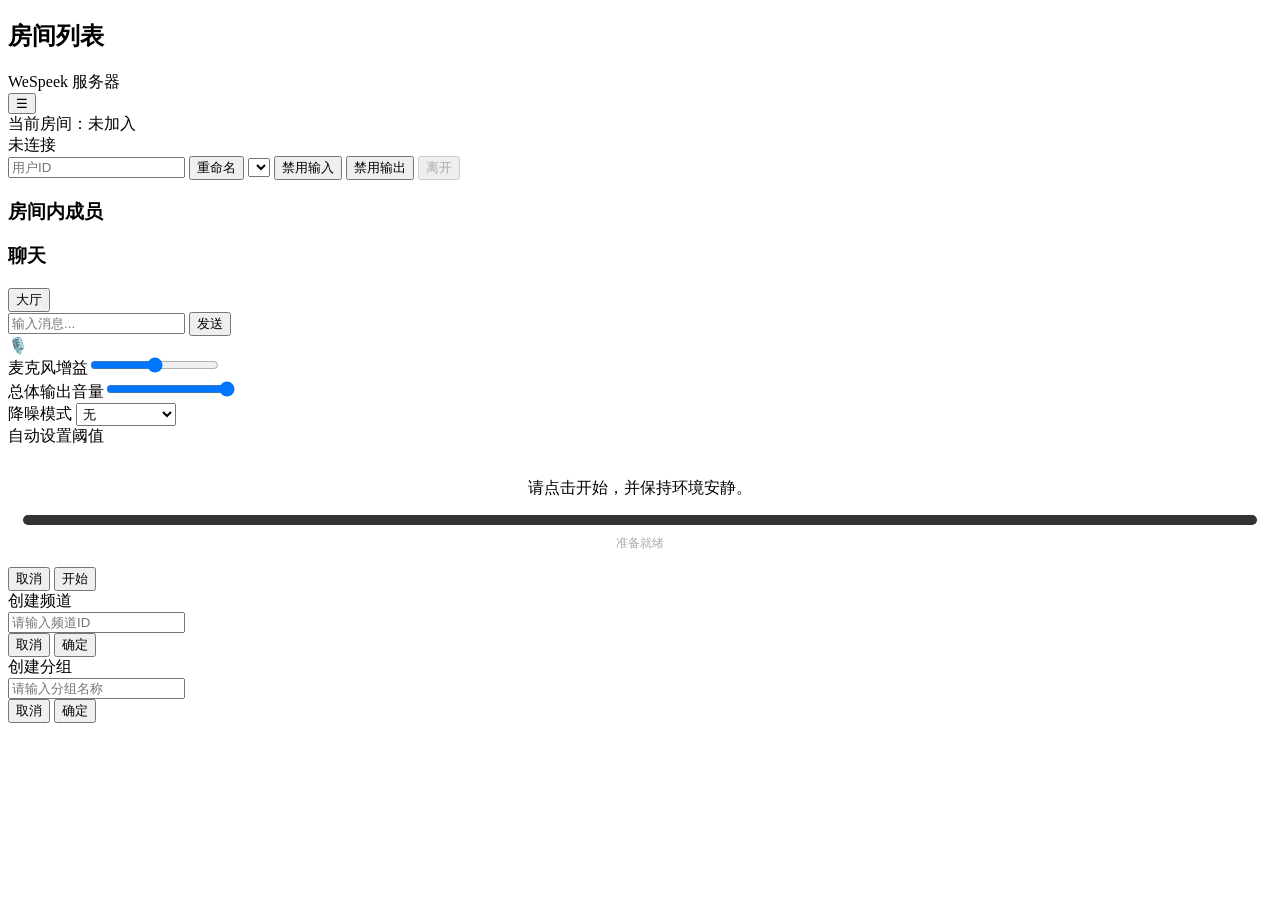
==== web/index.html @ a0f03daa "feat: 初始化WeSpeek语音聊天室项目 实现语音聊天室核心功能，包括： - 基于WebSocket的实时语音通信 - 多房间与分组管理 - 聊天消息持久化存储 - 管理员权限系统 - Dock" ====
<!doctype html>
<html>
<head>
  <meta charset="utf-8">
  <title>WeSpeek语音</title>
  <meta name="viewport" content="width=device-width, initial-scale=1">
  <link rel="stylesheet" href="/assets/css/styles.css" />
</head>
<body>
  <div class="layout">
    <aside class="panel sidebar">
      <header>
        <h2>房间列表</h2>
        <div id="serverName" class="server-name">WeSpeek 服务器</div>
      </header>
      <div class="rooms" id="roomsTree"></div>
    </aside>
    <main class="panel content">
      <header>
        <div class="row">
          <button id="menuBtn" class="icon-btn mobile-only">☰</button>
          <div class="title">当前房间：<span id="curRoom">未加入</span></div>
          <span id="connStatus" class="status warn">未连接</span>
        </div>
        <div class="controls">
          <input id="uid" placeholder="用户ID" />
          <button id="renameUid" class="secondary">重命名</button>
          <select id="mic"></select>
          <button id="disableInput" class="secondary">禁用输入</button>
          <button id="disableOutput" class="secondary">禁用输出</button>
          <button id="leave" class="secondary" disabled>离开</button>
        </div>
      </header>
      <section class="grid">
        <section class="subpanel">
          <h3>房间内成员</h3>
          <div id="members" class="list"></div>
        </section>
      <section class="subpanel">
        <h3>聊天</h3>
        <div class="tabs">
          <button class="tab active" id="tabPublic">大厅</button>
          <button class="tab" id="tabRoom" style="display:none;">房间</button>
        </div>
        <div id="chatList" class="list"></div>
        <div class="row">
          <input id="chatText" placeholder="输入消息..." />
          <button id="sendChat">发送</button>
        </div>
      </section>
      </section>
    </main>
    <div class="float-audio" id="floatAudio">
      <div class="float-btn" id="floatBtn" title="音频控制">🎙️</div>
      <div class="float-menu">
        <div class="menu-row"><label>麦克风增益</label><input id="inputGain" class="vol-slider" type="range" min="0" max="200" value="100" /></div>
        <div class="menu-row"><label>总体输出音量</label><input id="masterVol" class="vol-slider" type="range" min="0" max="100" value="100" /></div>
        <div class="menu-row"><label>降噪模式</label>
          <select id="noiseMode" style="width:100px;padding:2px;">
            <option value="none">无</option>
            <option value="gate">阈值截断</option>
            <option value="smart">智能降噪</option>
          </select>
        </div>
        <div class="menu-row" id="gateControls" style="display:none;">
            <button id="calibrateBtn" style="width:100%;font-size:12px;padding:4px;">自动设置阈值</button>
        </div>
      </div>
    </div>
  </div>
  <div id="modalBackdrop" class="modal-backdrop"></div>
  <div id="calibrationModal" class="modal">
    <header>自动设置阈值</header>
    <div style="padding:15px;text-align:center;">
        <p id="calibInstruction">请点击开始，并保持环境安静。</p>
        <div id="calibProgress" style="width:100%;height:10px;background:#333;margin:10px 0;border-radius:5px;overflow:hidden;">
            <div id="calibBar" style="width:0%;height:100%;background:#4CAF50;transition:width 0.1s;"></div>
        </div>
        <div id="calibStatus" style="font-size:12px;color:#aaa;">准备就绪</div>
    </div>
    <div class="actions">
      <button id="calibCancel" class="secondary">取消</button>
      <button id="calibAction">开始</button>
    </div>
  </div>
  <div id="channelModal" class="modal">
    <header>创建频道</header>
    <div class="row">
      <input id="channelNameInput" placeholder="请输入频道ID" />
    </div>
    <div id="channelErr" style="color:#ffb020;font-size:12px;display:none;">错误</div>
    <div class="actions">
      <button id="channelCancel" class="secondary">取消</button>
      <button id="channelConfirm">确定</button>
    </div>
  </div>
  <div id="groupModal" class="modal">
    <header>创建分组</header>
    <div class="row">
      <input id="groupNameInput" placeholder="请输入分组名称" />
    </div>
    <div id="groupErr" style="color:#ffb020;font-size:12px;display:none;">错误</div>
    <div class="actions">
      <button id="groupCancel" class="secondary">取消</button>
      <button id="groupConfirm">确定</button>
    </div>
  </div>
  <script src="/assets/js/app.js" defer></script>
  
</body>
</html>
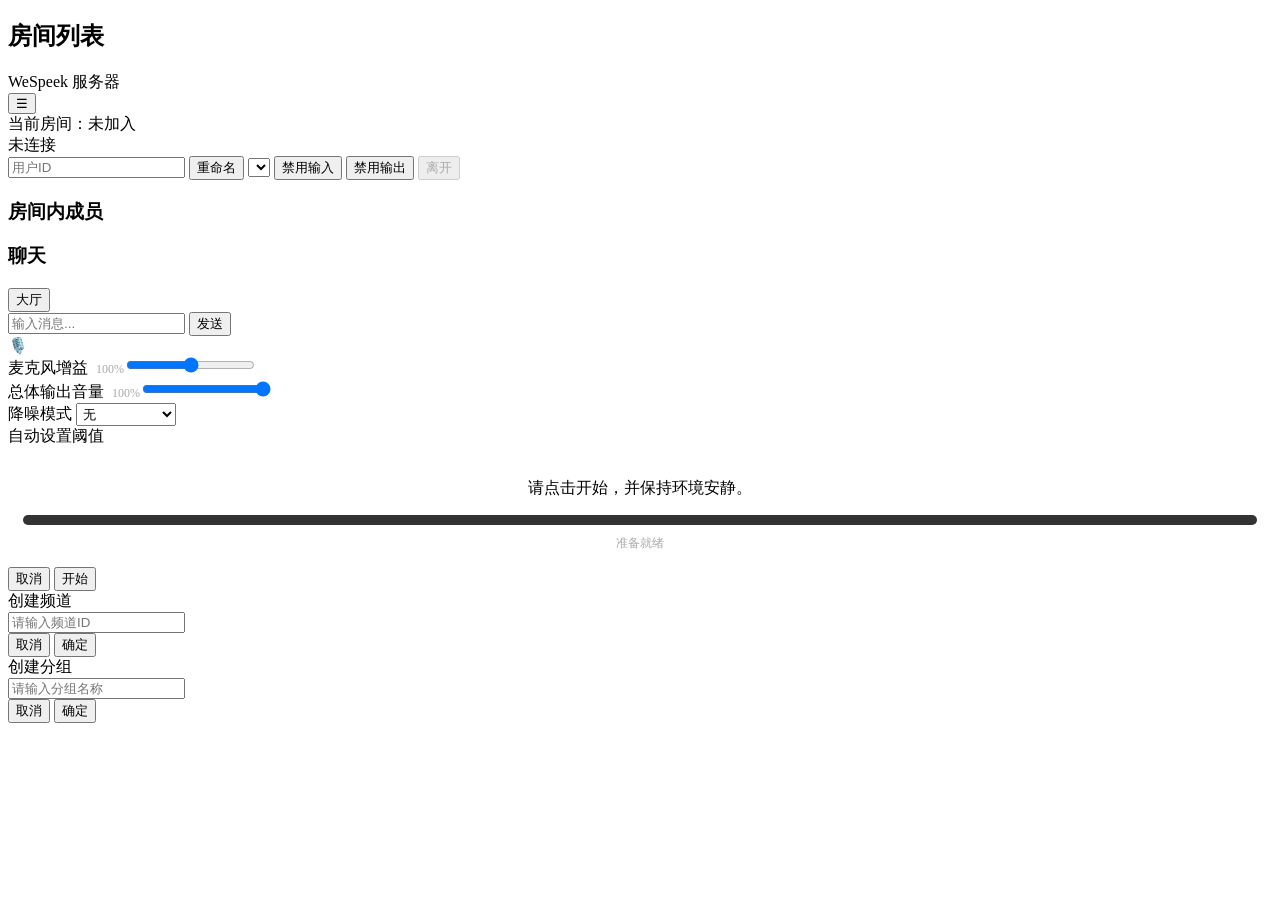
==== commit b8f07630: "feat(音频控制): 添加音量百分比显示并改进WebSocket重连逻辑 在音频控制面板中添加麦克风增益和总体输出音量的百分比显示，提升用户体验。同时改进WebSocket音频连接的重连逻辑，增加最" ====
--- a/web/index.html
+++ b/web/index.html
@@ -53,13 +53,14 @@
     <div class="float-audio" id="floatAudio">
       <div class="float-btn" id="floatBtn" title="音频控制">🎙️</div>
       <div class="float-menu">
-        <div class="menu-row"><label>麦克风增益</label><input id="inputGain" class="vol-slider" type="range" min="0" max="200" value="100" /></div>
-        <div class="menu-row"><label>总体输出音量</label><input id="masterVol" class="vol-slider" type="range" min="0" max="100" value="100" /></div>
+        <div class="menu-row"><label>麦克风增益 <span id="inputGainVal" style="font-size:12px;color:#aaa;margin-left:4px">100%</span></label><input id="inputGain" class="vol-slider" type="range" min="0" max="200" value="100" /></div>
+        <div class="menu-row"><label>总体输出音量 <span id="masterVolVal" style="font-size:12px;color:#aaa;margin-left:4px">100%</span></label><input id="masterVol" class="vol-slider" type="range" min="0" max="100" value="100" /></div>
         <div class="menu-row"><label>降噪模式</label>
           <select id="noiseMode" style="width:100px;padding:2px;">
             <option value="none">无</option>
             <option value="gate">阈值截断</option>
             <option value="smart">智能降噪</option>
+            <option value="smart_gain">智能降噪增益</option>
           </select>
         </div>
         <div class="menu-row" id="gateControls" style="display:none;">
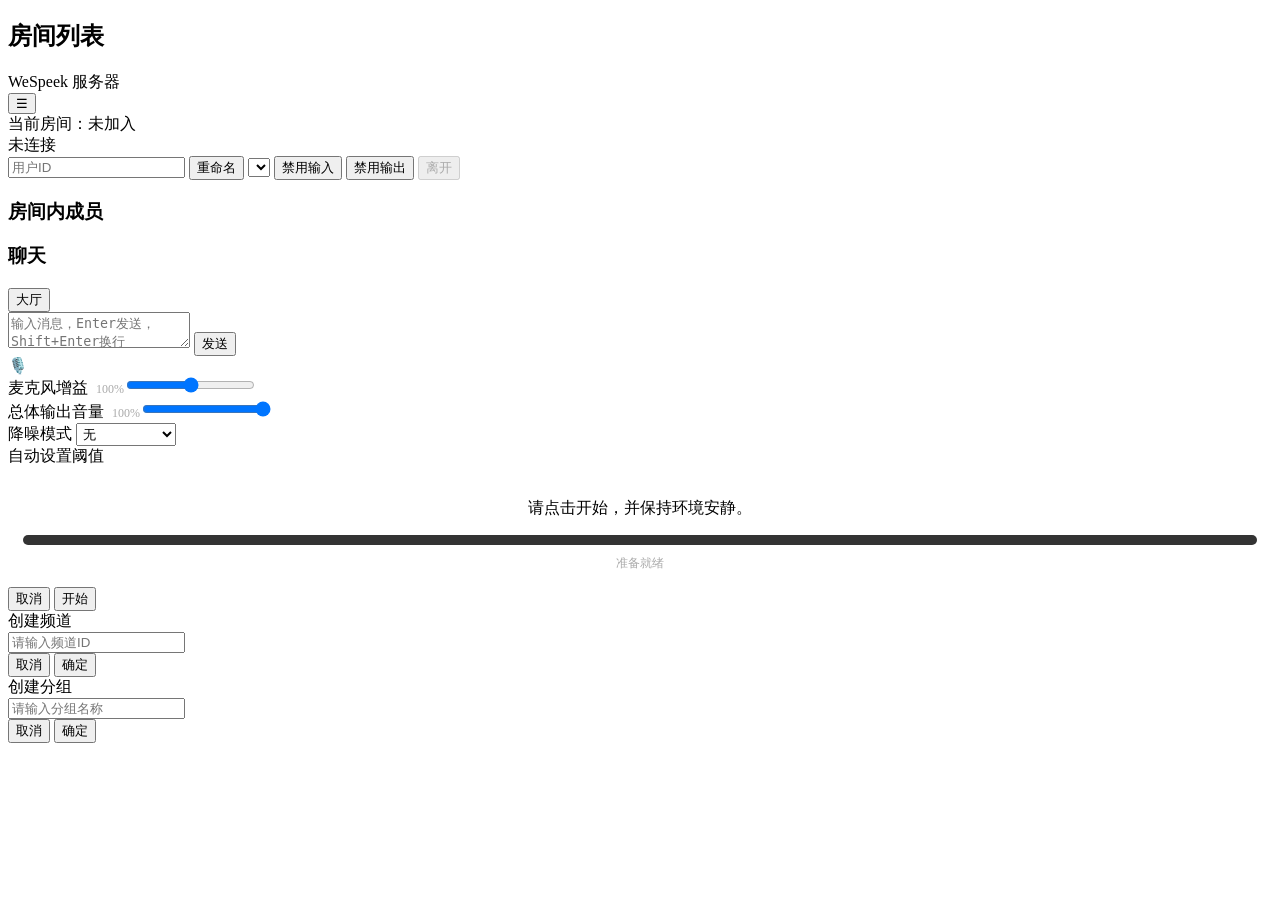
==== commit 7b3cc7f2: "feat(聊天界面): 改进聊天输入框为多行文本区域并支持换行 feat(音频): 添加多种音频编码格式支持及质量设置功能  refactor(浮动按钮): 实现可拖动和边缘停靠功能  style(U" ====
--- a/web/index.html
+++ b/web/index.html
@@ -44,8 +44,8 @@
         </div>
         <div id="chatList" class="list"></div>
         <div class="row">
-          <input id="chatText" placeholder="输入消息..." />
-          <button id="sendChat">发送</button>
+          <textarea id="chatText" class="chat-input" placeholder="输入消息，Enter发送，Shift+Enter换行"></textarea>
+          <button id="sendChat" class="chat-send">发送</button>
         </div>
       </section>
       </section>
@@ -68,8 +68,30 @@
         </div>
       </div>
     </div>
-  </div>
-  <div id="modalBackdrop" class="modal-backdrop"></div>
+    <div id="roomSettingsModal" class="modal" style="display:none;">
+      <div class="modal-content" style="width:420px;">
+        <h3>房间设置</h3>
+        <div class="row">
+          <label style="width:120px;">音频编码</label>
+          <select id="roomCodec" style="flex:1;">
+            <option value="opus">Opus</option>
+            <option value="pcm16">PCM16</option>
+            <option value="pcmf32">PCM Float32</option>
+            <option value="ima_adpcm">IMA-ADPCM</option>
+          </select>
+        </div>
+        <div class="row">
+          <label style="width:120px;">音频质量</label>
+          <input id="roomQuality" type="range" min="1" max="10" value="6" style="flex:1;">
+          <span id="roomQualityVal" style="width:40px;text-align:right;">6</span>
+        </div>
+        <div class="row">
+          <button id="roomSettingsCancel" class="secondary">取消</button>
+          <button id="roomSettingsSave">保存</button>
+        </div>
+      </div>
+    </div>
+    <div id="modalBackdrop" class="modal-backdrop"></div>
   <div id="calibrationModal" class="modal">
     <header>自动设置阈值</header>
     <div style="padding:15px;text-align:center;">
@@ -106,7 +128,14 @@
       <button id="groupConfirm">确定</button>
     </div>
   </div>
-  <script src="/assets/js/app.js" defer></script>
+  <script>
+    (function(){
+      var s=document.createElement('script');
+      s.src='/assets/js/app.js?v='+Date.now();
+      s.async=true;
+      document.body.appendChild(s);
+    })();
+  </script>
   
 </body>
 </html>
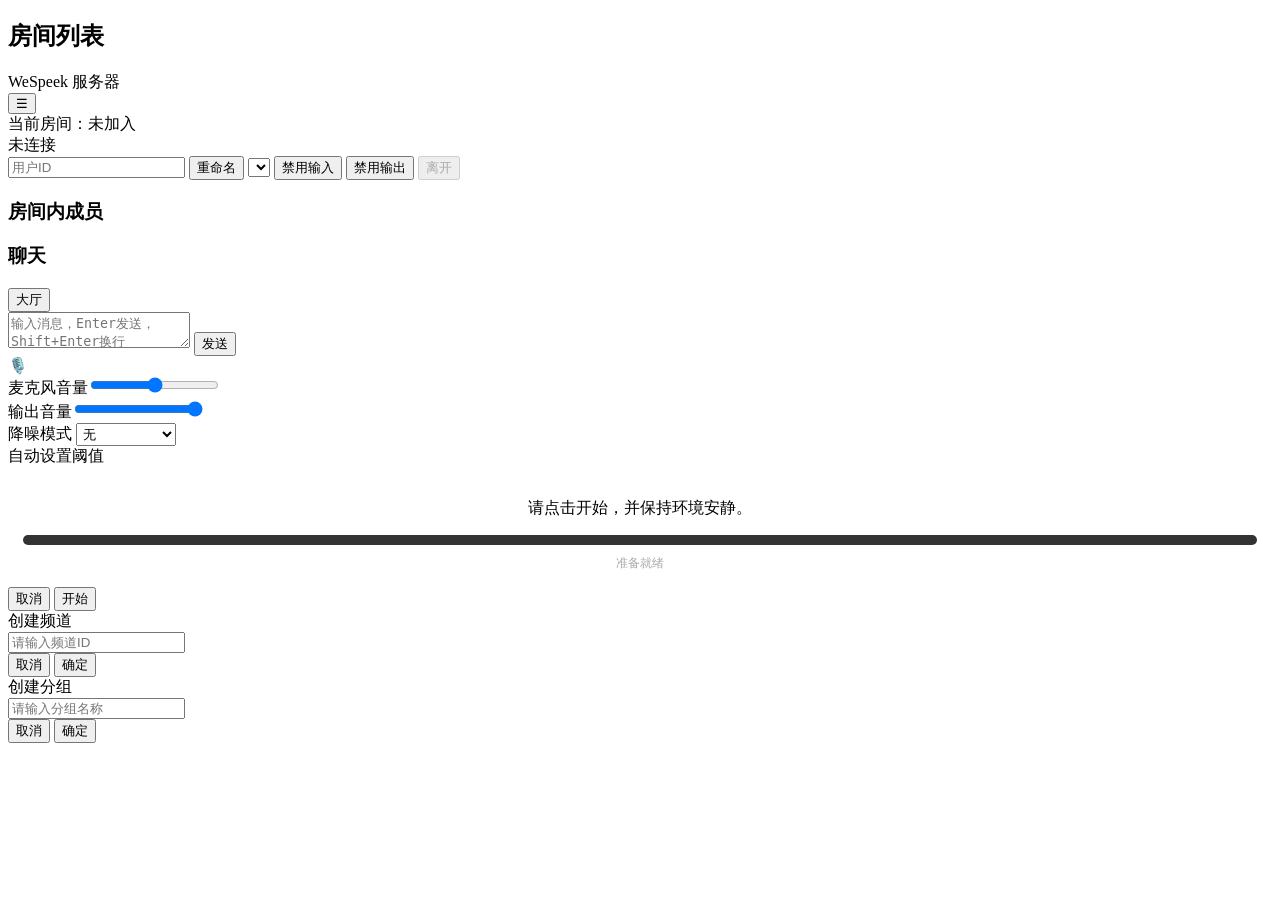
==== commit b56d18ed: "refactor(ui): 优化音量滑块气泡提示的性能和交互 重构音量滑块气泡提示的实现，使用requestAnimationFrame优化渲染性能，避免布局抖动 添加元素缓存和清理逻辑，防止内存泄漏" ====
--- a/web/index.html
+++ b/web/index.html
@@ -53,8 +53,8 @@
     <div class="float-audio" id="floatAudio">
       <div class="float-btn" id="floatBtn" title="音频控制">🎙️</div>
       <div class="float-menu">
-        <div class="menu-row"><label>麦克风增益 <span id="inputGainVal" style="font-size:12px;color:#aaa;margin-left:4px">100%</span></label><input id="inputGain" class="vol-slider" type="range" min="0" max="200" value="100" /></div>
-        <div class="menu-row"><label>总体输出音量 <span id="masterVolVal" style="font-size:12px;color:#aaa;margin-left:4px">100%</span></label><input id="masterVol" class="vol-slider" type="range" min="0" max="100" value="100" /></div>
+        <div class="menu-row"><label>麦克风音量</label><input id="inputGain" class="vol-slider" type="range" min="0" max="200" value="100" /></div>
+        <div class="menu-row"><label>输出音量</label><input id="masterVol" class="vol-slider" type="range" min="0" max="100" value="100" /></div>
         <div class="menu-row"><label>降噪模式</label>
           <select id="noiseMode" style="width:100px;padding:2px;">
             <option value="none">无</option>
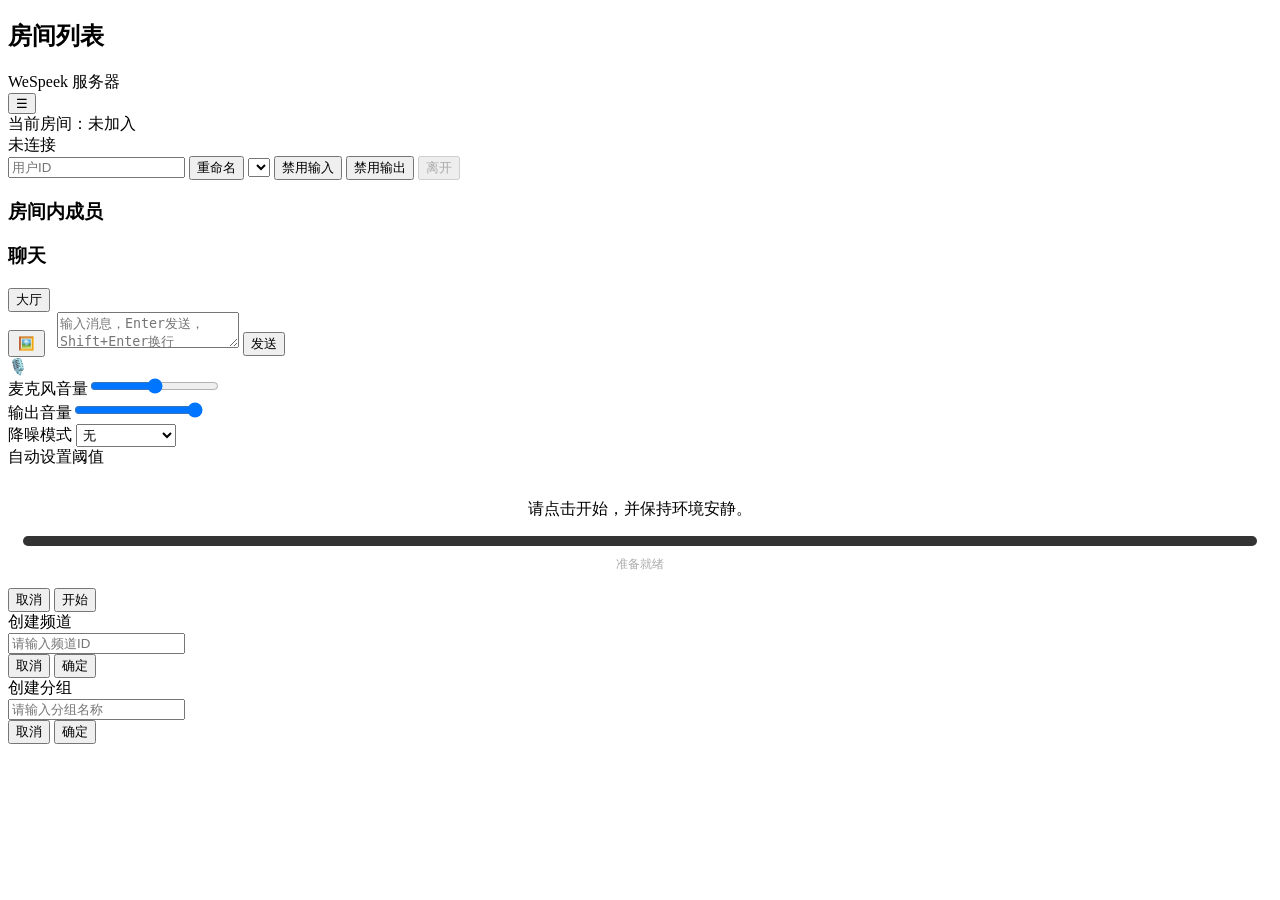
==== commit 2b6b6ad4: "feat(chat): 新增图片上传和消息撤回功能 - 添加图片上传支持，包括前端压缩和存储管理 - 实现消息撤回功能，支持用户和管理员操作 - 新增文件引用计数机制，自动清理未引用文件 - 扩展聊天" ====
--- a/web/index.html
+++ b/web/index.html
@@ -44,6 +44,8 @@
         </div>
         <div id="chatList" class="list"></div>
         <div class="row">
+          <input type="file" id="chatImgInput" accept="image/*" style="display:none">
+          <button id="chatImgBtn" class="icon-btn" title="发送图片" style="margin-right:8px;padding:4px 8px;">🖼️</button>
           <textarea id="chatText" class="chat-input" placeholder="输入消息，Enter发送，Shift+Enter换行"></textarea>
           <button id="sendChat" class="chat-send">发送</button>
         </div>
@@ -77,7 +79,6 @@
             <option value="opus">Opus</option>
             <option value="pcm16">PCM16</option>
             <option value="pcmf32">PCM Float32</option>
-            <option value="ima_adpcm">IMA-ADPCM</option>
           </select>
         </div>
         <div class="row">
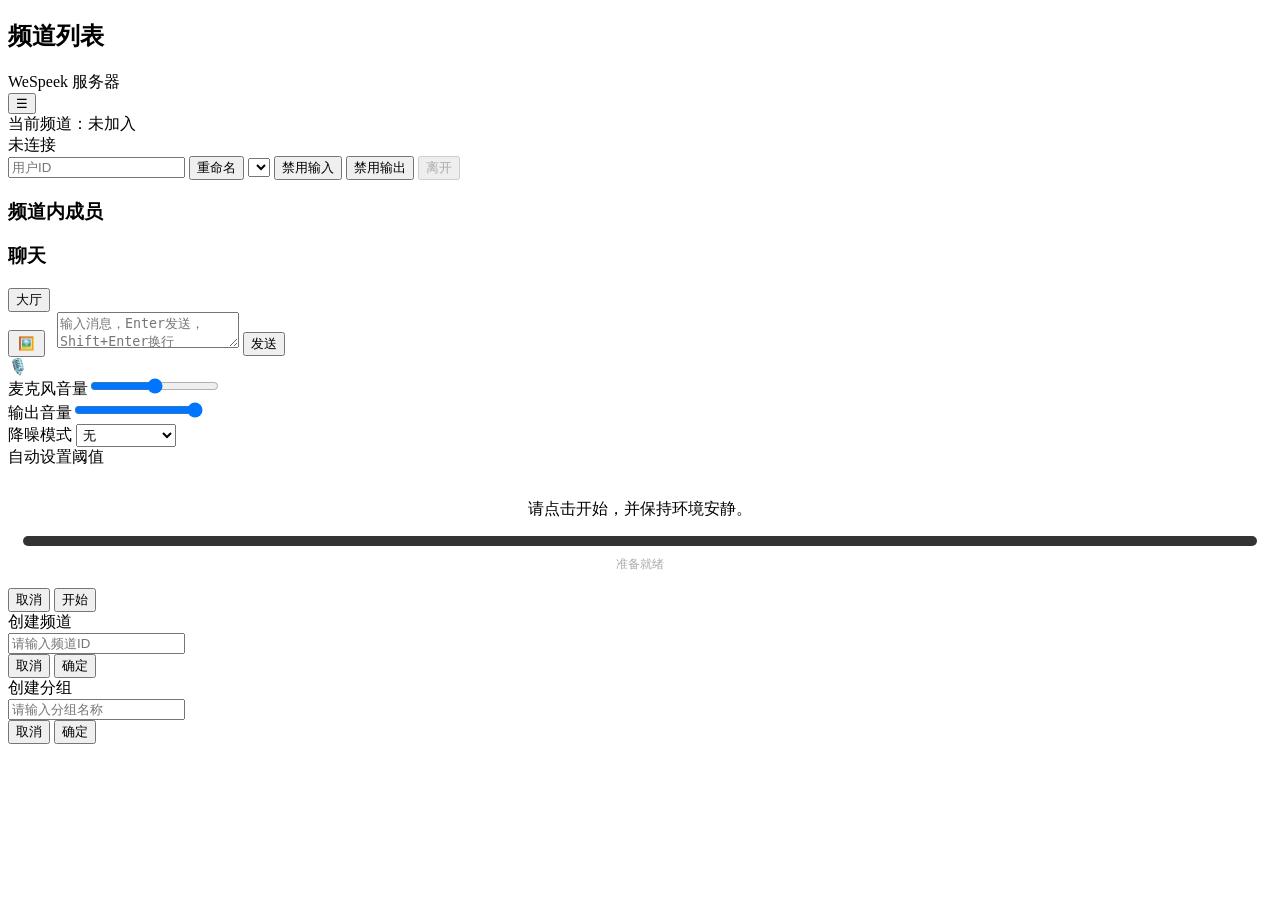
==== commit 37a9309e: "feat(admin): 添加服务器状态监控页面和API refactor: 重命名"房间"为"频道"以保持术语一致性  perf(audio): 改进音频处理逻辑，减少杂音和延迟  feat(sta" ====
--- a/web/index.html
+++ b/web/index.html
@@ -10,7 +10,7 @@
   <div class="layout">
     <aside class="panel sidebar">
       <header>
-        <h2>房间列表</h2>
+        <h2>频道列表</h2>
         <div id="serverName" class="server-name">WeSpeek 服务器</div>
       </header>
       <div class="rooms" id="roomsTree"></div>
@@ -19,7 +19,7 @@
       <header>
         <div class="row">
           <button id="menuBtn" class="icon-btn mobile-only">☰</button>
-          <div class="title">当前房间：<span id="curRoom">未加入</span></div>
+          <div class="title">当前频道：<span id="curRoom">未加入</span></div>
           <span id="connStatus" class="status warn">未连接</span>
         </div>
         <div class="controls">
@@ -33,14 +33,14 @@
       </header>
       <section class="grid">
         <section class="subpanel">
-          <h3>房间内成员</h3>
+          <h3>频道内成员</h3>
           <div id="members" class="list"></div>
         </section>
       <section class="subpanel">
         <h3>聊天</h3>
         <div class="tabs">
           <button class="tab active" id="tabPublic">大厅</button>
-          <button class="tab" id="tabRoom" style="display:none;">房间</button>
+          <button class="tab" id="tabRoom" style="display:none;">频道</button>
         </div>
         <div id="chatList" class="list"></div>
         <div class="row">
@@ -72,7 +72,7 @@
     </div>
     <div id="roomSettingsModal" class="modal" style="display:none;">
       <div class="modal-content" style="width:420px;">
-        <h3>房间设置</h3>
+        <h3>频道设置</h3>
         <div class="row">
           <label style="width:120px;">音频编码</label>
           <select id="roomCodec" style="flex:1;">
